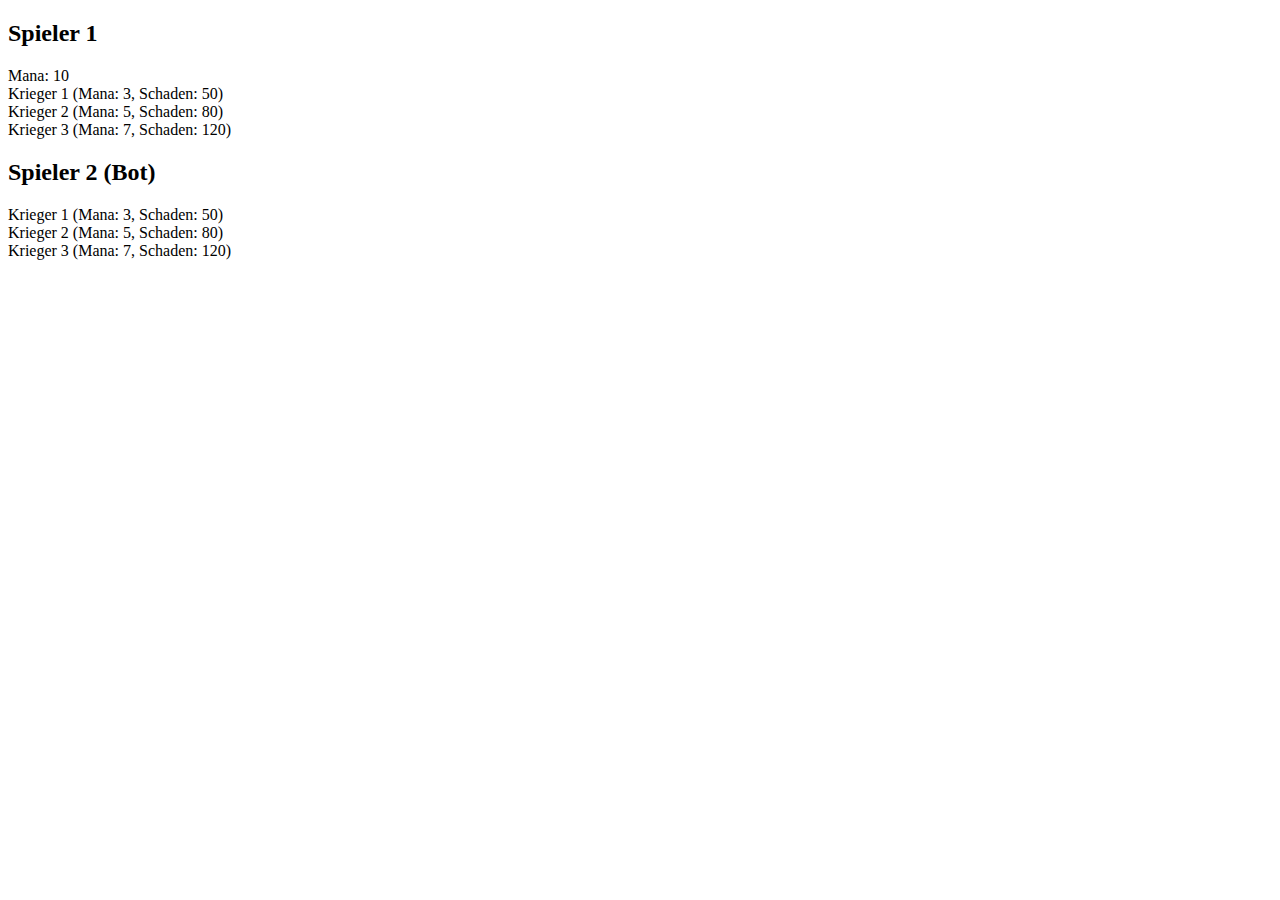
==== index.html @ cf61495f "Create index.html" ====
<!DOCTYPE html>
<html lang="de">
<head>
    <meta charset="UTF-8">
    <meta name="viewport" content="width=device-width, initial-scale=1.0">
    <title>Simple Clash Royale</title>
    <link rel="stylesheet" href="style.css">
</head>
<body>
    <div class="game-container">
        <!-- Spielerbereich 1 (unten) -->
        <div class="player-area" id="player1Area">
            <h2>Spieler 1</h2>
            <div class="mana">Mana: <span id="player1Mana">10</span></div>
            <div class="player-cards">
                <div class="card" onclick="deployCard('player1', 1)">Krieger 1 (Mana: 3, Schaden: 50)</div>
                <div class="card" onclick="deployCard('player1', 2)">Krieger 2 (Mana: 5, Schaden: 80)</div>
                <div class="card" onclick="deployCard('player1', 3)">Krieger 3 (Mana: 7, Schaden: 120)</div>
            </div>
        </div>
        
        <!-- Spielfeld -->
        <div class="battlefield">
            <div class="tower player1-tower" id="player1Tower"></div>
            <div class="tower player2-tower" id="player2Tower"></div>
        </div>

        <!-- Spielerbereich 2 (oben, Bot) -->
        <div class="player-area" id="player2Area">
            <h2>Spieler 2 (Bot)</h2>
            <div class="player-cards">
                <div class="card" onclick="deployCard('player2', 1)">Krieger 1 (Mana: 3, Schaden: 50)</div>
                <div class="card" onclick="deployCard('player2', 2)">Krieger 2 (Mana: 5, Schaden: 80)</div>
                <div class="card" onclick="deployCard('player2', 3)">Krieger 3 (Mana: 7, Schaden: 120)</div>
            </div>
        </div>
    </div>
    <script src="script.js"></script>
</body>
</html>
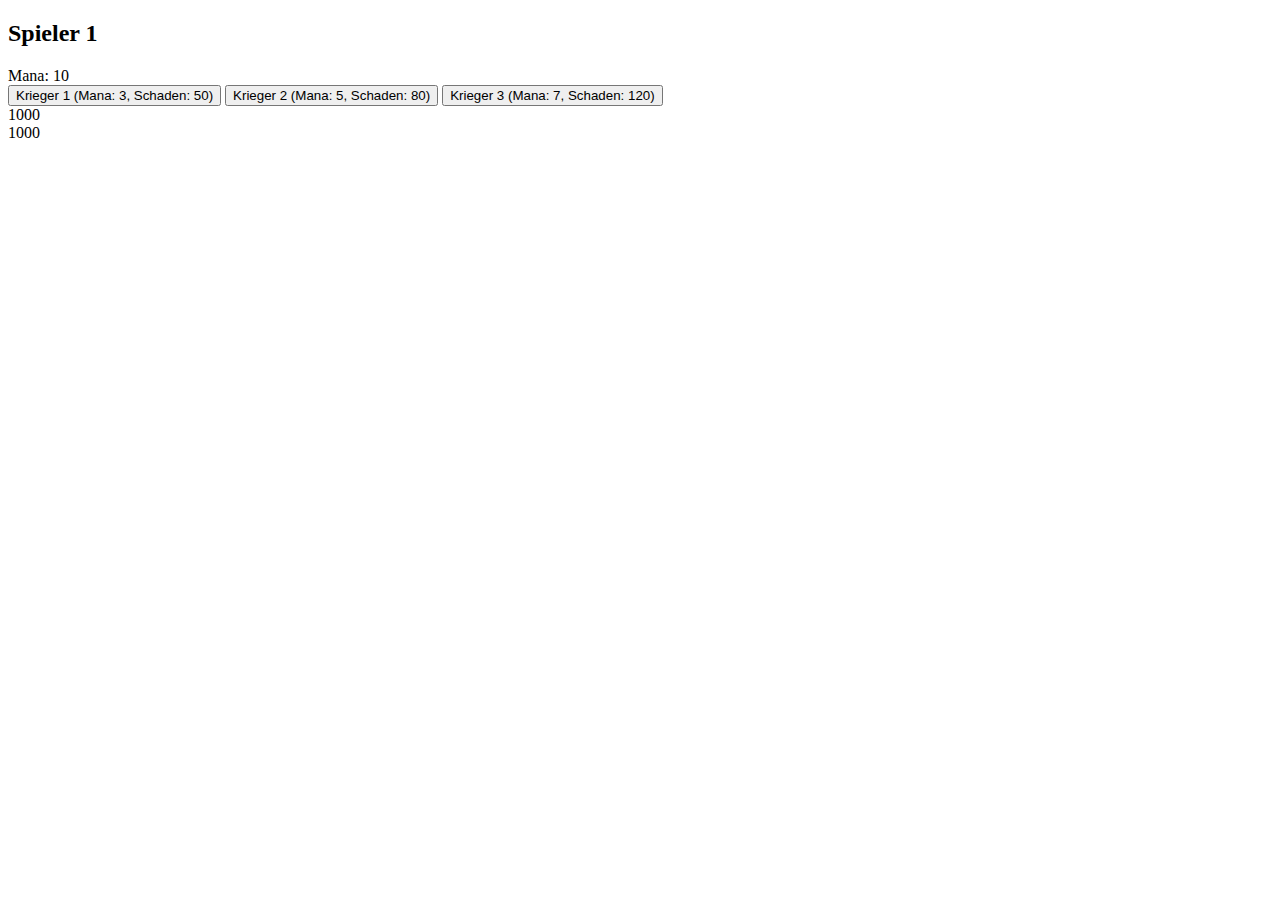
==== commit c2c4f0cf: "Update index.html" ====
--- a/index.html
+++ b/index.html
@@ -3,35 +3,26 @@
 <head>
     <meta charset="UTF-8">
     <meta name="viewport" content="width=device-width, initial-scale=1.0">
-    <title>Simple Clash Royale</title>
+    <title>Clash Royale - Einfaches Spiel</title>
     <link rel="stylesheet" href="style.css">
 </head>
 <body>
     <div class="game-container">
-        <!-- Spielerbereich 1 (unten) -->
-        <div class="player-area" id="player1Area">
+        <div class="player-area">
             <h2>Spieler 1</h2>
-            <div class="mana">Mana: <span id="player1Mana">10</span></div>
+            <div class="mana" id="player1Mana">Mana: 10</div>
             <div class="player-cards">
-                <div class="card" onclick="deployCard('player1', 1)">Krieger 1 (Mana: 3, Schaden: 50)</div>
-                <div class="card" onclick="deployCard('player1', 2)">Krieger 2 (Mana: 5, Schaden: 80)</div>
-                <div class="card" onclick="deployCard('player1', 3)">Krieger 3 (Mana: 7, Schaden: 120)</div>
+                <button class="card" onclick="deployCard('player1', 1)">Krieger 1 (Mana: 3, Schaden: 50)</button>
+                <button class="card" onclick="deployCard('player1', 2)">Krieger 2 (Mana: 5, Schaden: 80)</button>
+                <button class="card" onclick="deployCard('player1', 3)">Krieger 3 (Mana: 7, Schaden: 120)</button>
             </div>
         </div>
-        
-        <!-- Spielfeld -->
         <div class="battlefield">
-            <div class="tower player1-tower" id="player1Tower"></div>
-            <div class="tower player2-tower" id="player2Tower"></div>
-        </div>
-
-        <!-- Spielerbereich 2 (oben, Bot) -->
-        <div class="player-area" id="player2Area">
-            <h2>Spieler 2 (Bot)</h2>
-            <div class="player-cards">
-                <div class="card" onclick="deployCard('player2', 1)">Krieger 1 (Mana: 3, Schaden: 50)</div>
-                <div class="card" onclick="deployCard('player2', 2)">Krieger 2 (Mana: 5, Schaden: 80)</div>
-                <div class="card" onclick="deployCard('player2', 3)">Krieger 3 (Mana: 7, Schaden: 120)</div>
+            <div class="tower player1-tower" id="player1Tower">
+                <div class="health-bar" id="player1Health">1000</div>
+            </div>
+            <div class="tower player2-tower" id="player2Tower">
+                <div class="health-bar" id="player2Health">1000</div>
             </div>
         </div>
     </div>
--- a/style.css
+++ b/style.css
@@ -0,0 +1,127 @@
+// Initialisierungen der Spielvariablen
+let player1Mana = 10;
+let player1Health = 1000;
+
+const player1ManaElement = document.getElementById('player1Mana');
+const player1Tower = document.getElementById('player1Tower');
+const player2Tower = document.getElementById('player2Tower');
+
+// Kartendaten (Mana, Schaden, Gesundheit)
+const player1CardData = [
+    { mana: 3, damage: 50, health: 100 },
+    { mana: 5, damage: 80, health: 150 },
+    { mana: 7, damage: 120, health: 200 }
+];
+
+// Karte ausspielen
+function deployCard(player, cardIndex) {
+    const cardData = player === 'player1' ? player1CardData[cardIndex - 1] : player1CardData[cardIndex - 1];
+
+    if (player === 'player1' && player1Mana >= cardData.mana) {
+        player1Mana -= cardData.mana;
+        player1ManaElement.textContent = player1Mana;
+        createCardOnBattlefield('player1', cardData, cardIndex);
+    }
+}
+
+// Karte auf dem Spielfeld erzeugen
+function createCardOnBattlefield(player, cardData, cardIndex) {
+    const cardElement = document.createElement('div');
+    cardElement.classList.add('card-deployed');
+    cardElement.textContent = `Krieger ${cardIndex}`;
+    cardElement.dataset.health = cardData.health;
+    cardElement.dataset.damage = cardData.damage;
+
+    const battlefield = document.querySelector('.battlefield');
+
+    if (player === 'player1') {
+        cardElement.style.bottom = '50px';
+        cardElement.style.left = '120px';
+        battlefield.appendChild(cardElement);
+        moveCard(cardElement, player, cardData);
+    }
+}
+
+// Karte bewegen (mit transform)
+function moveCard(cardElement, player, cardData) {
+    const targetTower = player === 'player1' ? player2Tower : player1Tower;
+    const movementSpeed = 2;
+
+    let cardMovement = setInterval(() => {
+        let rect = cardElement.getBoundingClientRect();
+        let towerRect = targetTower.getBoundingClientRect();
+
+        // Spieler 1 bewegt sich nach oben
+        if (player === 'player1') {
+            cardElement.style.transform = `translateY(${rect.top - movementSpeed}px)`;
+        }
+
+        // Wenn Karte auf Turm trifft
+        if (Math.abs(rect.bottom - towerRect.top) < 10) {
+            clearInterval(cardMovement);
+            if (player === 'player1') {
+                player2Health -= cardData.damage;
+                console.log(`Spieler 1 trifft Turm von Bot. Turm Gesundheit: ${player2Health}`);
+            }
+            checkHealth();
+        }
+
+        // Kollisionslogik mit anderen Karten
+        checkCardCollision(cardElement, player);
+    }, 30);
+}
+
+// Überprüfen auf Kollisionen zwischen Karten
+function checkCardCollision(cardElement, player) {
+    const cardsInPlay = player === 'player1' ? player1CardsInPlay : player1CardsInPlay;
+
+    cardsInPlay.forEach(enemyCard => {
+        const enemyCardElement = enemyCard.element;
+        const rect = cardElement.getBoundingClientRect();
+        const enemyRect = enemyCardElement.getBoundingClientRect();
+
+        // Wenn Karten kollidieren
+        if (rect.bottom > enemyRect.top && rect.top < enemyRect.bottom) {
+            enemyCard.health -= parseInt(cardElement.dataset.damage);
+            cardElement.dataset.health -= parseInt(enemyCardElement.dataset.damage);
+            console.log(`Kollision zwischen Karten: ${cardElement.textContent} und ${enemyCardElement.textContent}`);
+
+            // Karten mit 0 Leben entfernen
+            if (enemyCard.health <= 0) {
+                enemyCardElement.remove();
+            }
+            if (cardElement.dataset.health <= 0) {
+                cardElement.remove();
+            }
+        }
+    });
+}
+
+// Überprüfen, ob ein Turm zerstört wurde
+function checkHealth() {
+    if (player1Health <= 0) {
+        alert("Bot hat gewonnen!");
+        resetGame();
+    } else if (player2Health <= 0) {
+        alert("Spieler 1 hat gewonnen!");
+        resetGame();
+    }
+}
+
+// Spiel zurücksetzen
+function resetGame() {
+    player1Health = 1000;
+    player2Health = 1000;
+    player1Mana = 10;
+    player1ManaElement.textContent = player1Mana;
+    document.querySelector('.battlefield').innerHTML = '';
+}
+
+// Mana regenerieren und Bot spielen lassen
+function regenerateMana() {
+    if (player1Mana < 10) player1Mana++;
+    player1ManaElement.textContent = player1Mana;
+}
+
+// Spiel alle 2 Sekunden aktualisieren
+setInterval(regenerateMana, 2000);
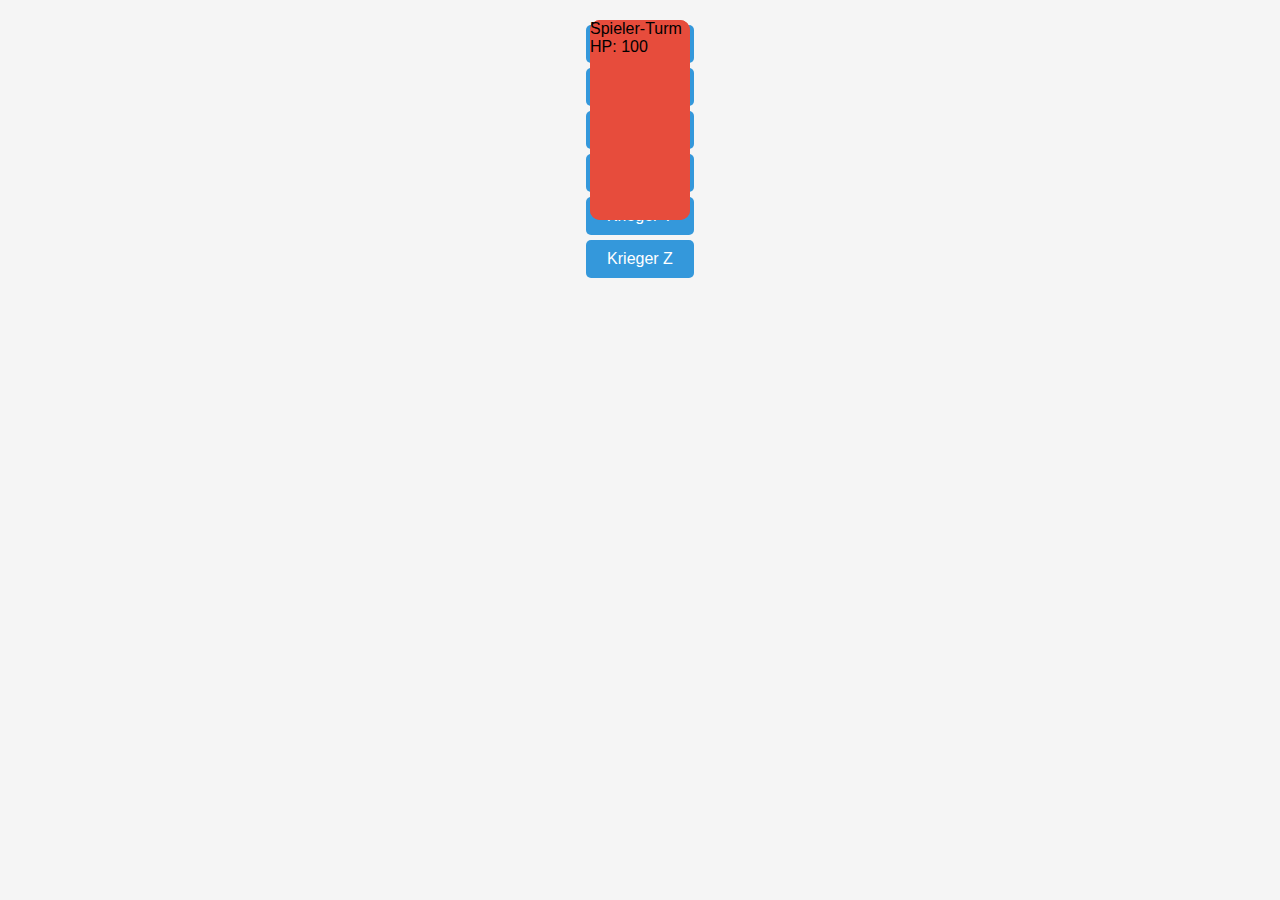
==== commit f3554902: "Update index.html" ====
--- a/index.html
+++ b/index.html
@@ -3,29 +3,38 @@
 <head>
     <meta charset="UTF-8">
     <meta name="viewport" content="width=device-width, initial-scale=1.0">
-    <title>Clash Royale - Einfaches Spiel</title>
+    <title>Kartenspiel</title>
     <link rel="stylesheet" href="style.css">
 </head>
 <body>
     <div class="game-container">
-        <div class="player-area">
-            <h2>Spieler 1</h2>
-            <div class="mana" id="player1Mana">Mana: 10</div>
-            <div class="player-cards">
-                <button class="card" onclick="deployCard('player1', 1)">Krieger 1 (Mana: 3, Schaden: 50)</button>
-                <button class="card" onclick="deployCard('player1', 2)">Krieger 2 (Mana: 5, Schaden: 80)</button>
-                <button class="card" onclick="deployCard('player1', 3)">Krieger 3 (Mana: 7, Schaden: 120)</button>
+        <div class="tower bot-tower">
+            <p>Bot-Turm</p>
+            <p class="tower-health">HP: <span id="bot-tower-health">100</span></p>
+        </div>
+        
+        <div class="field">
+            <div id="bot-cards" class="card-container">
+                <!-- Bot-Karten -->
+                <div class="card" id="bot-card-1" data-mana="5" data-damage="3" data-health="6">Krieger A</div>
+                <div class="card" id="bot-card-2" data-mana="10" data-damage="7" data-health="12">Krieger B</div>
+                <div class="card" id="bot-card-3" data-mana="15" data-damage="10" data-health="18">Krieger C</div>
+            </div>
+
+            <div id="player-cards" class="card-container">
+                <!-- Spieler-Karten -->
+                <div class="card" id="player-card-1" data-mana="5" data-damage="3" data-health="6">Krieger X</div>
+                <div class="card" id="player-card-2" data-mana="10" data-damage="7" data-health="12">Krieger Y</div>
+                <div class="card" id="player-card-3" data-mana="15" data-damage="10" data-health="18">Krieger Z</div>
             </div>
         </div>
-        <div class="battlefield">
-            <div class="tower player1-tower" id="player1Tower">
-                <div class="health-bar" id="player1Health">1000</div>
-            </div>
-            <div class="tower player2-tower" id="player2Tower">
-                <div class="health-bar" id="player2Health">1000</div>
-            </div>
+
+        <div class="tower player-tower">
+            <p>Spieler-Turm</p>
+            <p class="tower-health">HP: <span id="player-tower-health">100</span></p>
         </div>
     </div>
+
     <script src="script.js"></script>
 </body>
 </html>
--- a/style.css
+++ b/style.css
@@ -1,127 +1,107 @@
-// Initialisierungen der Spielvariablen
-let player1Mana = 10;
-let player1Health = 1000;
-
-const player1ManaElement = document.getElementById('player1Mana');
-const player1Tower = document.getElementById('player1Tower');
-const player2Tower = document.getElementById('player2Tower');
-
-// Kartendaten (Mana, Schaden, Gesundheit)
-const player1CardData = [
-    { mana: 3, damage: 50, health: 100 },
-    { mana: 5, damage: 80, health: 150 },
-    { mana: 7, damage: 120, health: 200 }
-];
-
-// Karte ausspielen
-function deployCard(player, cardIndex) {
-    const cardData = player === 'player1' ? player1CardData[cardIndex - 1] : player1CardData[cardIndex - 1];
-
-    if (player === 'player1' && player1Mana >= cardData.mana) {
-        player1Mana -= cardData.mana;
-        player1ManaElement.textContent = player1Mana;
-        createCardOnBattlefield('player1', cardData, cardIndex);
-    }
+* {
+    margin: 0;
+    padding: 0;
+    box-sizing: border-box;
 }
 
-// Karte auf dem Spielfeld erzeugen
-function createCardOnBattlefield(player, cardData, cardIndex) {
-    const cardElement = document.createElement('div');
-    cardElement.classList.add('card-deployed');
-    cardElement.textContent = `Krieger ${cardIndex}`;
-    cardElement.dataset.health = cardData.health;
-    cardElement.dataset.damage = cardData.damage;
-
-    const battlefield = document.querySelector('.battlefield');
-
-    if (player === 'player1') {
-        cardElement.style.bottom = '50px';
-        cardElement.style.left = '120px';
-        battlefield.appendChild(cardElement);
-        moveCard(cardElement, player, cardData);
-    }
+body {
+    font-family: Arial, sans-serif;
+    background-color: #f5f5f5;
 }
 
-// Karte bewegen (mit transform)
-function moveCard(cardElement, player, cardData) {
-    const targetTower = player === 'player1' ? player2Tower : player1Tower;
-    const movementSpeed = 2;
-
-    let cardMovement = setInterval(() => {
-        let rect = cardElement.getBoundingClientRect();
-        let towerRect = targetTower.getBoundingClientRect();
-
-        // Spieler 1 bewegt sich nach oben
-        if (player === 'player1') {
-            cardElement.style.transform = `translateY(${rect.top - movementSpeed}px)`;
-        }
-
-        // Wenn Karte auf Turm trifft
-        if (Math.abs(rect.bottom - towerRect.top) < 10) {
-            clearInterval(cardMovement);
-            if (player === 'player1') {
-                player2Health -= cardData.damage;
-                console.log(`Spieler 1 trifft Turm von Bot. Turm Gesundheit: ${player2Health}`);
-            }
-            checkHealth();
-        }
-
-        // Kollisionslogik mit anderen Karten
-        checkCardCollision(cardElement, player);
-    }, 30);
+.game-container {
+    display: flex;
+    flex-direction: column;
+    align-items: center;
+    padding: 20px;
+    height: 100vh;
 }
 
-// Überprüfen auf Kollisionen zwischen Karten
-function checkCardCollision(cardElement, player) {
-    const cardsInPlay = player === 'player1' ? player1CardsInPlay : player1CardsInPlay;
-
-    cardsInPlay.forEach(enemyCard => {
-        const enemyCardElement = enemyCard.element;
-        const rect = cardElement.getBoundingClientRect();
-        const enemyRect = enemyCardElement.getBoundingClientRect();
-
-        // Wenn Karten kollidieren
-        if (rect.bottom > enemyRect.top && rect.top < enemyRect.bottom) {
-            enemyCard.health -= parseInt(cardElement.dataset.damage);
-            cardElement.dataset.health -= parseInt(enemyCardElement.dataset.damage);
-            console.log(`Kollision zwischen Karten: ${cardElement.textContent} und ${enemyCardElement.textContent}`);
-
-            // Karten mit 0 Leben entfernen
-            if (enemyCard.health <= 0) {
-                enemyCardElement.remove();
-            }
-            if (cardElement.dataset.health <= 0) {
-                cardElement.remove();
-            }
-        }
-    });
+.player-area {
+    display: flex;
+    flex-direction: column;
+    align-items: center;
+    margin-bottom: 20px;
 }
 
-// Überprüfen, ob ein Turm zerstört wurde
-function checkHealth() {
-    if (player1Health <= 0) {
-        alert("Bot hat gewonnen!");
-        resetGame();
-    } else if (player2Health <= 0) {
-        alert("Spieler 1 hat gewonnen!");
-        resetGame();
-    }
+h2 {
+    font-size: 1.5rem;
+    margin-bottom: 10px;
 }
 
-// Spiel zurücksetzen
-function resetGame() {
-    player1Health = 1000;
-    player2Health = 1000;
-    player1Mana = 10;
-    player1ManaElement.textContent = player1Mana;
-    document.querySelector('.battlefield').innerHTML = '';
+.mana {
+    font-size: 1.2rem;
+    margin-bottom: 10px;
 }
 
-// Mana regenerieren und Bot spielen lassen
-function regenerateMana() {
-    if (player1Mana < 10) player1Mana++;
-    player1ManaElement.textContent = player1Mana;
+.player-cards {
+    display: flex;
+    flex-direction: column;
+    gap: 10px;
 }
 
-// Spiel alle 2 Sekunden aktualisieren
-setInterval(regenerateMana, 2000);
+.card {
+    background-color: #3498db;
+    color: white;
+    padding: 10px 20px;
+    cursor: pointer;
+    border-radius: 5px;
+    transition: background-color 0.3s;
+    margin: 5px 0;
+    text-align: center;
+}
+
+.card:hover {
+    background-color: #2980b9;
+}
+
+.battlefield {
+    display: flex;
+    justify-content: center;
+    align-items: center;
+    position: relative;
+    width: 100%;
+    height: 500px;
+}
+
+.tower {
+    width: 100px;
+    height: 200px;
+    background-color: #e74c3c;
+    border-radius: 10px;
+    position: absolute;
+}
+
+.player1-tower {
+    top: 50px;
+}
+
+.player2-tower {
+    bottom: 50px;
+}
+
+.card-deployed {
+    position: absolute;
+    background-color: #3498db;
+    color: white;
+    padding: 10px;
+    border-radius: 5px;
+    transition: transform 2s linear;
+}
+
+.card-health {
+    font-size: 12px;
+    color: white;
+    margin-top: 5px;
+}
+
+.health-bar {
+    position: absolute;
+    bottom: 0;
+    width: 100%;
+    height: 20px;
+    background-color: #2ecc71;
+    color: white;
+    text-align: center;
+    line-height: 20px;
+}
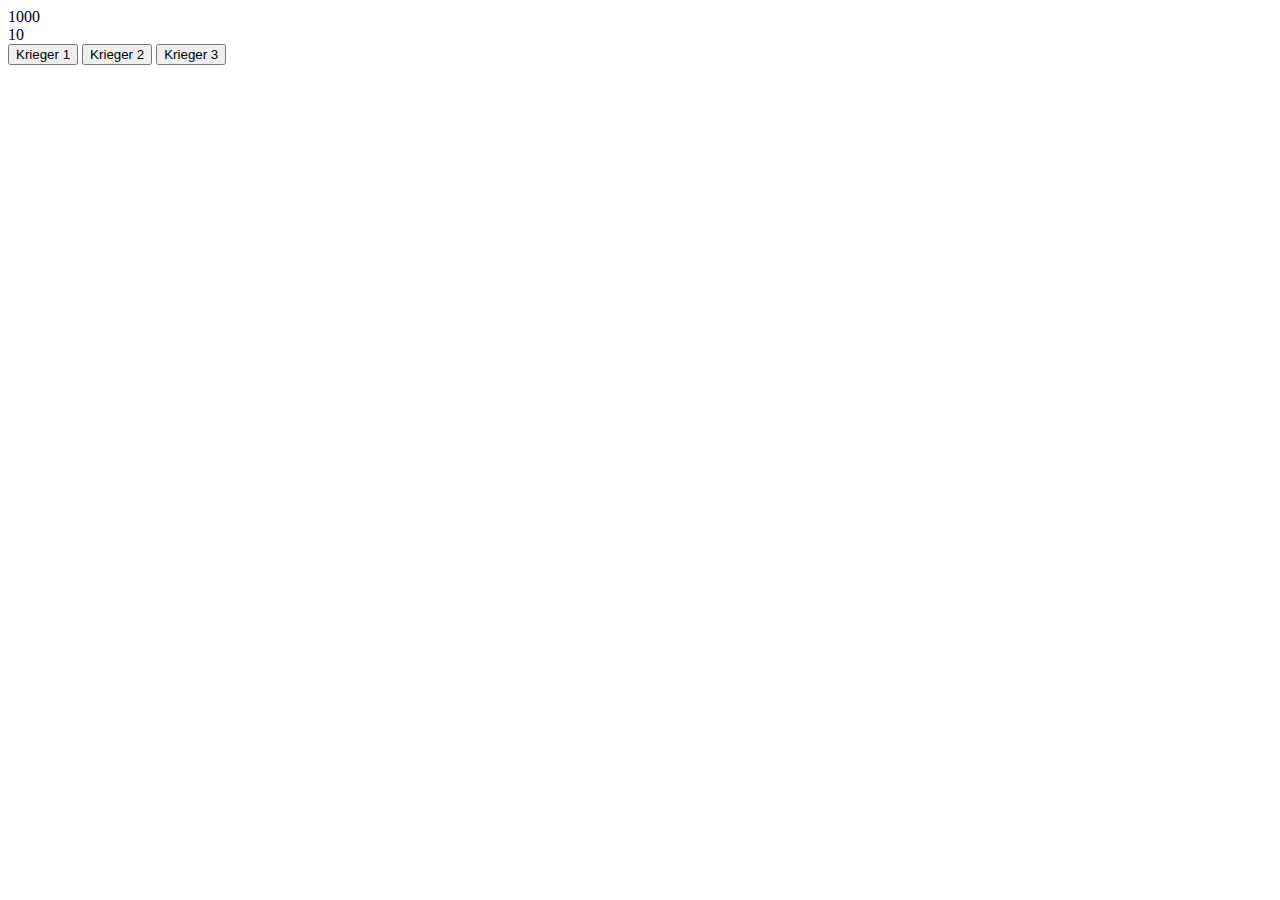
==== commit 705e19e9: "Update index.html" ====
--- a/index.html
+++ b/index.html
@@ -3,35 +3,28 @@
 <head>
     <meta charset="UTF-8">
     <meta name="viewport" content="width=device-width, initial-scale=1.0">
-    <title>Kartenspiel</title>
-    <link rel="stylesheet" href="style.css">
+    <title>Clash Royale - Krieger Simulation</title>
+    <link rel="stylesheet" href="styles.css">
 </head>
 <body>
     <div class="game-container">
-        <div class="tower bot-tower">
-            <p>Bot-Turm</p>
-            <p class="tower-health">HP: <span id="bot-tower-health">100</span></p>
+        <div class="player-tower">
+            <div class="tower-health" id="player-tower-health">1000</div>
         </div>
         
-        <div class="field">
-            <div id="bot-cards" class="card-container">
-                <!-- Bot-Karten -->
-                <div class="card" id="bot-card-1" data-mana="5" data-damage="3" data-health="6">Krieger A</div>
-                <div class="card" id="bot-card-2" data-mana="10" data-damage="7" data-health="12">Krieger B</div>
-                <div class="card" id="bot-card-3" data-mana="15" data-damage="10" data-health="18">Krieger C</div>
-            </div>
-
-            <div id="player-cards" class="card-container">
-                <!-- Spieler-Karten -->
-                <div class="card" id="player-card-1" data-mana="5" data-damage="3" data-health="6">Krieger X</div>
-                <div class="card" id="player-card-2" data-mana="10" data-damage="7" data-health="12">Krieger Y</div>
-                <div class="card" id="player-card-3" data-mana="15" data-damage="10" data-health="18">Krieger Z</div>
-            </div>
+        <div class="battlefield">
+            <div class="player-cards" id="player-cards"></div>
+            <div class="bot-cards" id="bot-cards"></div>
         </div>
 
-        <div class="tower player-tower">
-            <p>Spieler-Turm</p>
-            <p class="tower-health">HP: <span id="player-tower-health">100</span></p>
+        <div class="mana-bar">
+            <div class="mana" id="mana">10</div>
+        </div>
+
+        <div class="controls">
+            <button class="card-button" onclick="deployCard('warrior1')">Krieger 1</button>
+            <button class="card-button" onclick="deployCard('warrior2')">Krieger 2</button>
+            <button class="card-button" onclick="deployCard('warrior3')">Krieger 3</button>
         </div>
     </div>
 
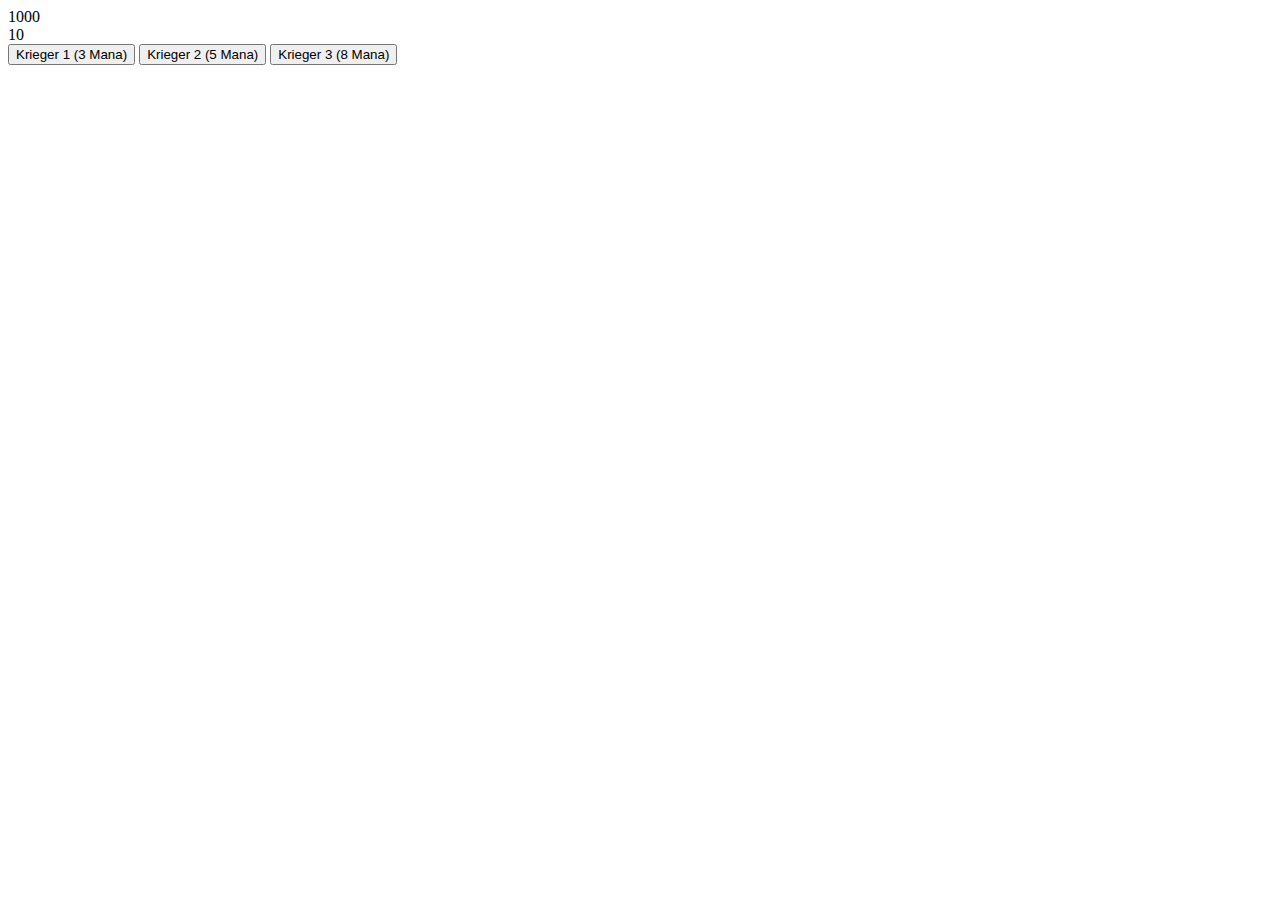
==== commit a2c27da4: "Create index.html" ====
--- a/index.html
+++ b/index.html
@@ -8,23 +8,27 @@
 </head>
 <body>
     <div class="game-container">
+        <!-- Turm des Spielers -->
         <div class="player-tower">
             <div class="tower-health" id="player-tower-health">1000</div>
         </div>
-        
+
+        <!-- Spielfeld -->
         <div class="battlefield">
             <div class="player-cards" id="player-cards"></div>
             <div class="bot-cards" id="bot-cards"></div>
         </div>
 
+        <!-- Mana-Leiste -->
         <div class="mana-bar">
             <div class="mana" id="mana">10</div>
         </div>
 
+        <!-- Steuerung -->
         <div class="controls">
-            <button class="card-button" onclick="deployCard('warrior1')">Krieger 1</button>
-            <button class="card-button" onclick="deployCard('warrior2')">Krieger 2</button>
-            <button class="card-button" onclick="deployCard('warrior3')">Krieger 3</button>
+            <button class="card-button" onclick="deployCard('warrior1')">Krieger 1 (3 Mana)</button>
+            <button class="card-button" onclick="deployCard('warrior2')">Krieger 2 (5 Mana)</button>
+            <button class="card-button" onclick="deployCard('warrior3')">Krieger 3 (8 Mana)</button>
         </div>
     </div>
 
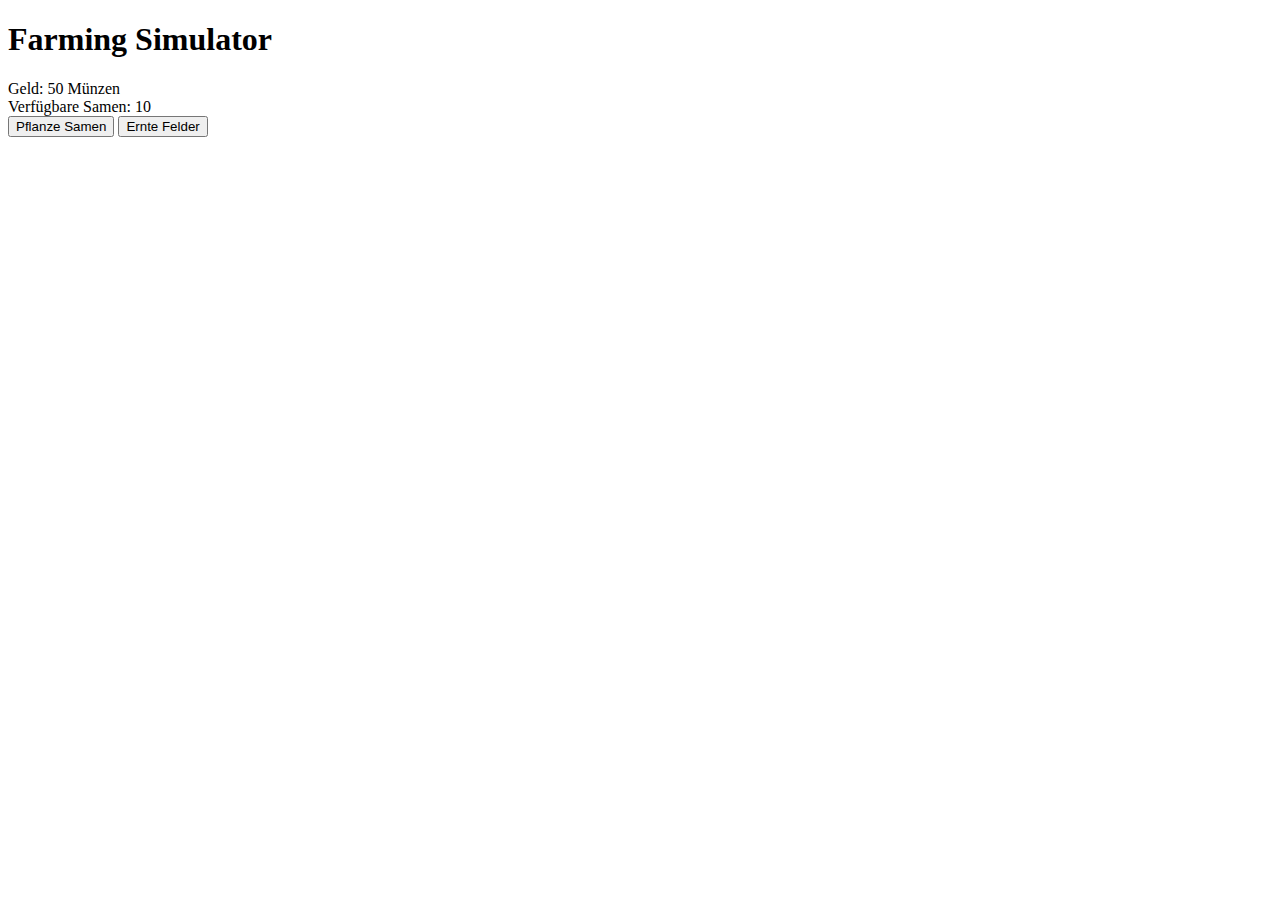
==== commit 881ea15d: "Update index.html" ====
--- a/index.html
+++ b/index.html
@@ -3,33 +3,29 @@
 <head>
     <meta charset="UTF-8">
     <meta name="viewport" content="width=device-width, initial-scale=1.0">
-    <title>Clash Royale - Krieger Simulation</title>
+    <title>Farming Simulator</title>
     <link rel="stylesheet" href="styles.css">
 </head>
 <body>
     <div class="game-container">
-        <!-- Turm des Spielers -->
-        <div class="player-tower">
-            <div class="tower-health" id="player-tower-health">1000</div>
+        <h1>Farming Simulator</h1>
+        
+        <!-- Geld und Felder Anzeige -->
+        <div class="stats">
+            <div class="money">Geld: <span id="money">50</span> Münzen</div>
+            <div class="seeds">Verfügbare Samen: <span id="seeds">10</span></div>
         </div>
 
-        <!-- Spielfeld -->
-        <div class="battlefield">
-            <div class="player-cards" id="player-cards"></div>
-            <div class="bot-cards" id="bot-cards"></div>
-        </div>
-
-        <!-- Mana-Leiste -->
-        <div class="mana-bar">
-            <div class="mana" id="mana">10</div>
-        </div>
+        <!-- Felder -->
+        <div class="fields" id="fields"></div>
 
         <!-- Steuerung -->
         <div class="controls">
-            <button class="card-button" onclick="deployCard('warrior1')">Krieger 1 (3 Mana)</button>
-            <button class="card-button" onclick="deployCard('warrior2')">Krieger 2 (5 Mana)</button>
-            <button class="card-button" onclick="deployCard('warrior3')">Krieger 3 (8 Mana)</button>
+            <button id="plantSeedBtn" onclick="plantSeed()">Pflanze Samen</button>
+            <button id="harvestBtn" onclick="harvestCrops()">Ernte Felder</button>
         </div>
+
+        <div id="message" class="message"></div>
     </div>
 
     <script src="script.js"></script>
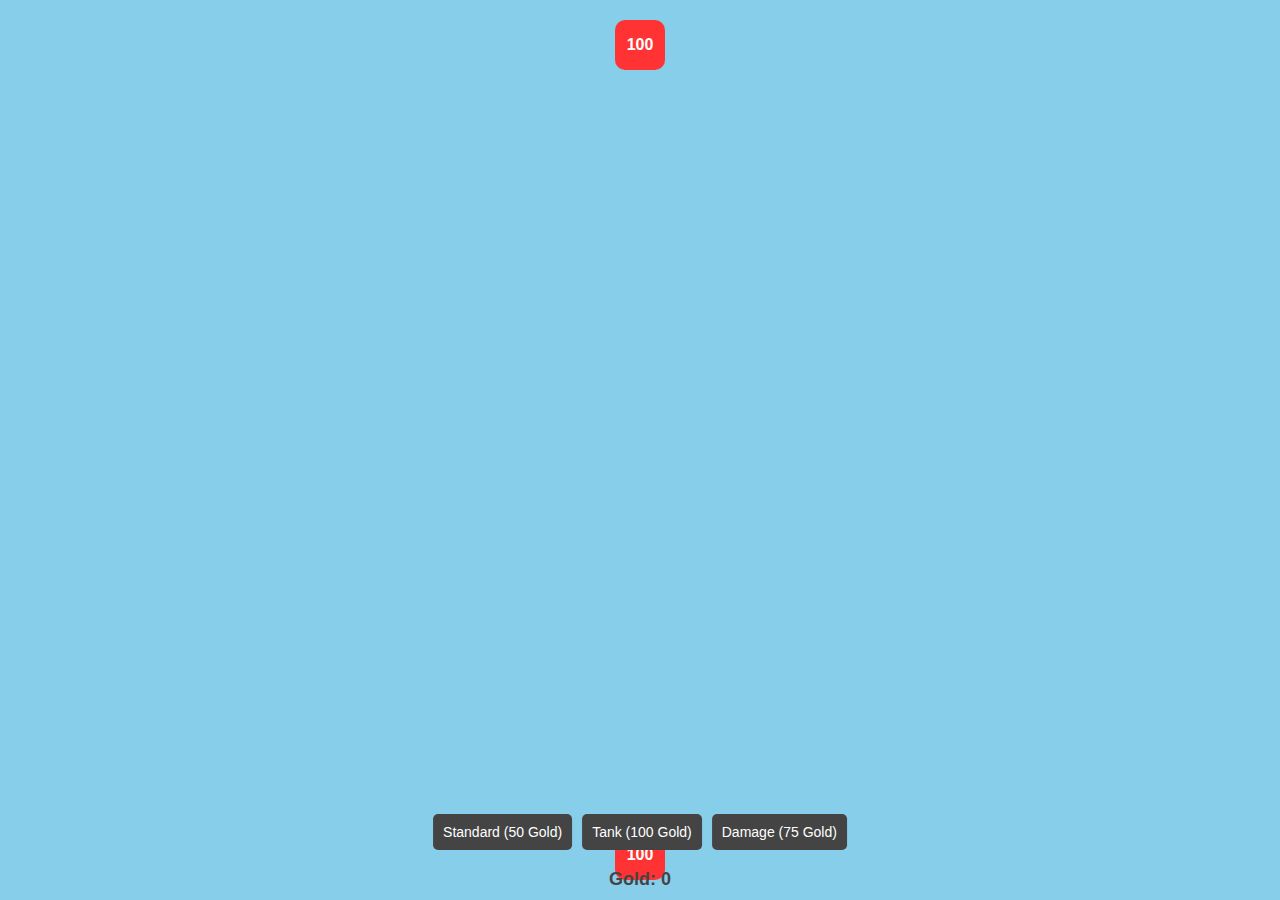
==== commit 40d4c829: "Create index.html" ====
--- a/index.html
+++ b/index.html
@@ -1,33 +1,281 @@
 <!DOCTYPE html>
-<html lang="de">
+<html lang="en">
 <head>
     <meta charset="UTF-8">
     <meta name="viewport" content="width=device-width, initial-scale=1.0">
-    <title>Farming Simulator</title>
-    <link rel="stylesheet" href="styles.css">
+    <title>Clash Royale Mini</title>
+    <style>
+        body {
+            margin: 0;
+            font-family: Arial, sans-serif;
+            overflow: hidden;
+        }
+        #gameCanvas {
+            background-color: #87CEEB;
+            width: 100vw;
+            height: 100vh;
+            position: relative;
+        }
+        .tower {
+            position: absolute;
+            width: 50px;
+            height: 50px;
+            background-color: #ff3333;
+            border-radius: 10px;
+            display: flex;
+            justify-content: center;
+            align-items: center;
+            color: white;
+            font-weight: bold;
+        }
+        .player-tower {
+            bottom: 20px;
+            left: 50%;
+            transform: translateX(-50%);
+        }
+        .bot-tower {
+            top: 20px;
+            left: 50%;
+            transform: translateX(-50%);
+        }
+        .unit {
+            position: absolute;
+            width: 30px;
+            height: 30px;
+            border-radius: 50%;
+            display: flex;
+            justify-content: center;
+            align-items: center;
+            font-size: 12px;
+            font-weight: bold;
+            color: white;
+        }
+        .type1 {
+            background-color: #33ff33; /* Standard-Einheit */
+        }
+        .type2 {
+            background-color: #3366ff; /* Tank */
+        }
+        .type3 {
+            background-color: #ff9933; /* Damage-Dealer */
+        }
+        .bot-unit {
+            background-color: #ff3333;
+        }
+        .unit-buttons {
+            position: absolute;
+            bottom: 50px;
+            left: 50%;
+            transform: translateX(-50%);
+            display: flex;
+            gap: 10px;
+        }
+        .unit-button {
+            padding: 10px;
+            background-color: #444;
+            color: white;
+            border: none;
+            border-radius: 5px;
+            cursor: pointer;
+            font-size: 14px;
+        }
+        .unit-button:hover {
+            background-color: #666;
+        }
+        #goldDisplay {
+            position: absolute;
+            bottom: 10px;
+            left: 50%;
+            transform: translateX(-50%);
+            font-size: 18px;
+            font-weight: bold;
+            color: #444;
+        }
+    </style>
 </head>
 <body>
-    <div class="game-container">
-        <h1>Farming Simulator</h1>
-        
-        <!-- Geld und Felder Anzeige -->
-        <div class="stats">
-            <div class="money">Geld: <span id="money">50</span> Münzen</div>
-            <div class="seeds">Verfügbare Samen: <span id="seeds">10</span></div>
+    <div id="gameCanvas">
+        <div class="tower player-tower" id="playerTower">100</div>
+        <div class="tower bot-tower" id="botTower">100</div>
+        <div class="unit-buttons">
+            <button class="unit-button" data-unit="type1">Standard (50 Gold)</button>
+            <button class="unit-button" data-unit="type2">Tank (100 Gold)</button>
+            <button class="unit-button" data-unit="type3">Damage (75 Gold)</button>
         </div>
-
-        <!-- Felder -->
-        <div class="fields" id="fields"></div>
-
-        <!-- Steuerung -->
-        <div class="controls">
-            <button id="plantSeedBtn" onclick="plantSeed()">Pflanze Samen</button>
-            <button id="harvestBtn" onclick="harvestCrops()">Ernte Felder</button>
-        </div>
-
-        <div id="message" class="message"></div>
+        <div id="goldDisplay">Gold: 0</div>
     </div>
 
-    <script src="script.js"></script>
+    <script>
+        const gameCanvas = document.getElementById("gameCanvas");
+        const playerTower = document.getElementById("playerTower");
+        const botTower = document.getElementById("botTower");
+        const goldDisplay = document.getElementById("goldDisplay");
+
+        const playerUnits = [];
+        const botUnits = [];
+
+        let playerTowerHealth = 100;
+        let botTowerHealth = 100;
+        let playerGold = 0;
+        const maxGold = 1000;
+        const goldPerSecond = 10;
+
+        // Unit properties
+        const unitTypes = {
+            type1: { health: 20, damage: 5, speed: 1, cost: 50 },
+            type2: { health: 50, damage: 3, speed: 0.5, cost: 100 },
+            type3: { health: 10, damage: 10, speed: 1.5, cost: 75 }
+        };
+
+        let selectedUnitType = "type1"; // Default unit type
+
+        // Select unit type
+        document.querySelectorAll(".unit-button").forEach(button => {
+            button.addEventListener("click", () => {
+                selectedUnitType = button.dataset.unit;
+            });
+        });
+
+        // Spawn a unit
+        function spawnUnit(x, y, isPlayer, type = "type1") {
+            const unit = document.createElement("div");
+            unit.classList.add("unit", type);
+            if (!isPlayer) {
+                unit.classList.add("bot-unit");
+            }
+            unit.style.left = `${x}px`;
+            unit.style.top = `${y}px`;
+            gameCanvas.appendChild(unit);
+
+            const newUnit = {
+                element: unit,
+                x: x,
+                y: y,
+                health: unitTypes[type].health,
+                damage: unitTypes[type].damage,
+                speed: unitTypes[type].speed,
+                cost: unitTypes[type].cost,
+                isPlayer: isPlayer
+            };
+
+            unit.textContent = newUnit.health;
+
+            if (isPlayer) {
+                playerUnits.push(newUnit);
+            } else {
+                botUnits.push(newUnit);
+            }
+        }
+
+        // Move and attack logic
+        function updateUnits() {
+            // Update player units
+            playerUnits.forEach((unit, unitIndex) => {
+                let target = botUnits.find(botUnit => distance(unit, botUnit) < 40);
+
+                if (target) {
+                    // Attack the target
+                    target.health -= unit.damage;
+                    target.element.textContent = target.health;
+
+                    if (target.health <= 0) {
+                        // Remove dead bot unit
+                        target.element.remove();
+                        botUnits.splice(botUnits.indexOf(target), 1);
+                    }
+                } else {
+                    // Move towards bot tower
+                    unit.y -= unit.speed;
+                    unit.element.style.top = `${unit.y}px`;
+
+                    // Check collision with bot tower
+                    if (unit.y <= 70) {
+                        botTowerHealth -= unit.damage;
+                        botTower.textContent = botTowerHealth;
+                        unit.element.remove();
+                        playerUnits.splice(unitIndex, 1);
+
+                        if (botTowerHealth <= 0) {
+                            alert("You win!");
+                            location.reload();
+                        }
+                    }
+                }
+            });
+
+            // Update bot units
+            botUnits.forEach((unit, unitIndex) => {
+                let target = playerUnits.find(playerUnit => distance(unit, playerUnit) < 40);
+
+                if (target) {
+                    // Attack the target
+                    target.health -= unit.damage;
+                    target.element.textContent = target.health;
+
+                    if (target.health <= 0) {
+                        // Remove dead player unit
+                        target.element.remove();
+                        playerUnits.splice(playerUnits.indexOf(target), 1);
+                    }
+                } else {
+                    // Move towards player tower
+                    unit.y += unit.speed;
+                    unit.element.style.top = `${unit.y}px`;
+
+                    // Check collision with player tower
+                    if (unit.y >= window.innerHeight - 70) {
+                        playerTowerHealth -= unit.damage;
+                        playerTower.textContent = playerTowerHealth;
+                        unit.element.remove();
+                        botUnits.splice(unitIndex, 1);
+
+                        if (playerTowerHealth <= 0) {
+                            alert("Bot wins!");
+                            location.reload();
+                        }
+                    }
+                }
+            });
+        }
+
+        // Calculate distance between two units
+        function distance(unit1, unit2) {
+            const dx = unit1.x - unit2.x;
+            const dy = unit1.y - unit2.y;
+            return Math.sqrt(dx * dx + dy * dy);
+        }
+
+        // Generate gold periodically
+        setInterval(() => {
+            playerGold = Math.min(playerGold + goldPerSecond, maxGold);
+            goldDisplay.textContent = `Gold: ${playerGold}`;
+        }, 1000);
+
+        // Spawn bot units periodically
+        setInterval(() => {
+            const botX = Math.random() * (window.innerWidth - 30);
+            const botType = ["type1", "type2", "type3"][Math.floor(Math.random() * 3)];
+            spawnUnit(botX, 80, false, botType);
+        }, 2000);
+
+        // Game loop
+        setInterval(() => {
+            updateUnits();
+        }, 20);
+
+        // Player spawns units by tapping
+        gameCanvas.addEventListener("click", (e) => {
+            const unitCost = unitTypes[selectedUnitType].cost;
+            if (playerGold >= unitCost) {
+                playerGold -= unitCost;
+                goldDisplay.textContent = `Gold: ${playerGold}`;
+                const playerX = e.clientX - 15;
+                const playerY = window.innerHeight - 80;
+                spawnUnit(playerX, playerY, true, selectedUnitType);
+            } else {
+                alert("Not enough gold!");
+            }
+        });
+    </script>
 </body>
 </html>
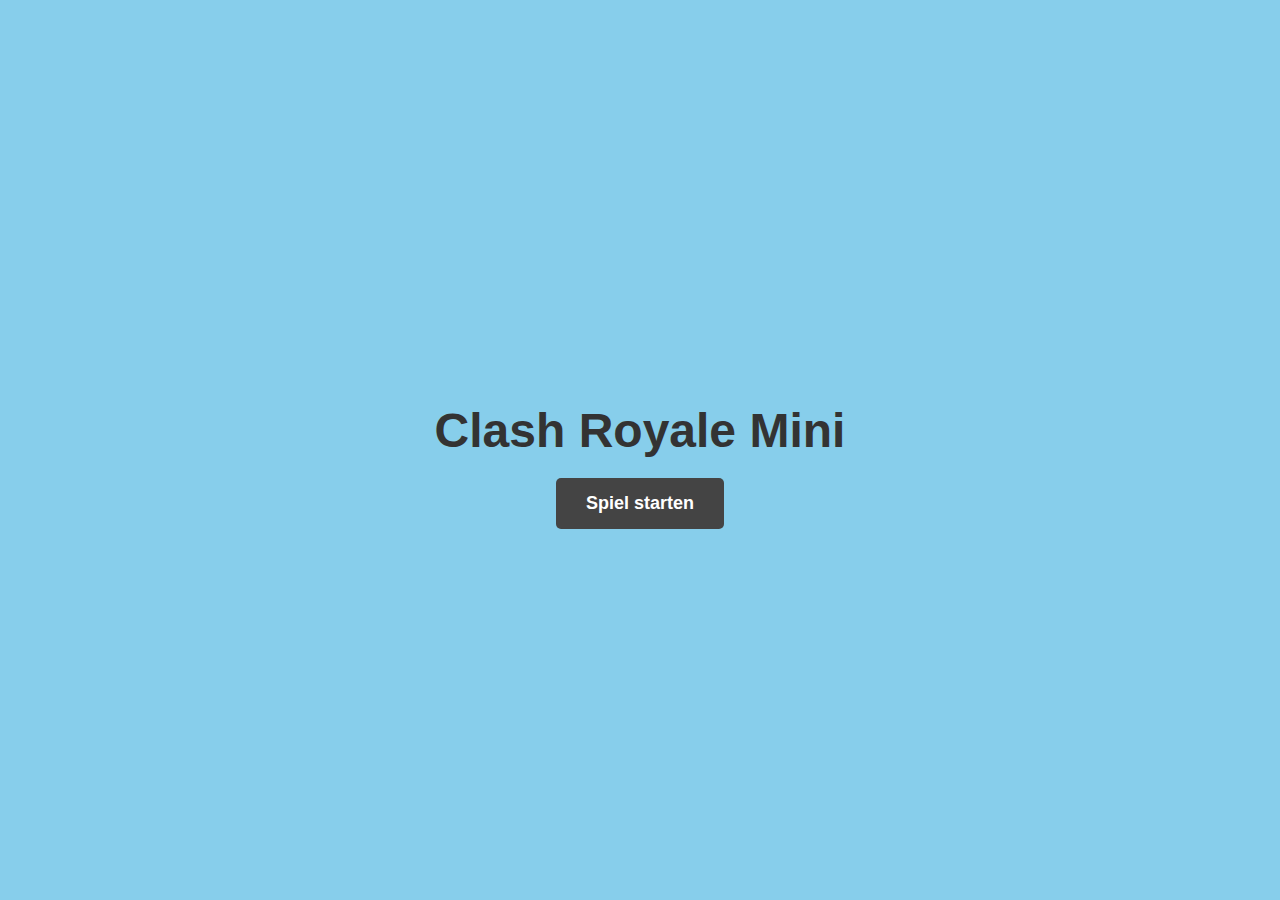
==== commit ef846599: "Create index.html" ====
--- a/index.html
+++ b/index.html
@@ -6,276 +6,43 @@
     <title>Clash Royale Mini</title>
     <style>
         body {
+            display: flex;
+            flex-direction: column;
+            justify-content: center;
+            align-items: center;
+            height: 100vh;
             margin: 0;
             font-family: Arial, sans-serif;
-            overflow: hidden;
+            background-color: #87CEEB;
         }
-        #gameCanvas {
-            background-color: #87CEEB;
-            width: 100vw;
-            height: 100vh;
-            position: relative;
+        h1 {
+            font-size: 48px;
+            color: #333;
+            margin-bottom: 20px;
         }
-        .tower {
-            position: absolute;
-            width: 50px;
-            height: 50px;
-            background-color: #ff3333;
-            border-radius: 10px;
-            display: flex;
-            justify-content: center;
-            align-items: center;
-            color: white;
-            font-weight: bold;
-        }
-        .player-tower {
-            bottom: 20px;
-            left: 50%;
-            transform: translateX(-50%);
-        }
-        .bot-tower {
-            top: 20px;
-            left: 50%;
-            transform: translateX(-50%);
-        }
-        .unit {
-            position: absolute;
-            width: 30px;
-            height: 30px;
-            border-radius: 50%;
-            display: flex;
-            justify-content: center;
-            align-items: center;
-            font-size: 12px;
+        button {
+            padding: 15px 30px;
+            font-size: 18px;
             font-weight: bold;
             color: white;
-        }
-        .type1 {
-            background-color: #33ff33; /* Standard-Einheit */
-        }
-        .type2 {
-            background-color: #3366ff; /* Tank */
-        }
-        .type3 {
-            background-color: #ff9933; /* Damage-Dealer */
-        }
-        .bot-unit {
-            background-color: #ff3333;
-        }
-        .unit-buttons {
-            position: absolute;
-            bottom: 50px;
-            left: 50%;
-            transform: translateX(-50%);
-            display: flex;
-            gap: 10px;
-        }
-        .unit-button {
-            padding: 10px;
             background-color: #444;
-            color: white;
             border: none;
             border-radius: 5px;
             cursor: pointer;
-            font-size: 14px;
         }
-        .unit-button:hover {
+        button:hover {
             background-color: #666;
-        }
-        #goldDisplay {
-            position: absolute;
-            bottom: 10px;
-            left: 50%;
-            transform: translateX(-50%);
-            font-size: 18px;
-            font-weight: bold;
-            color: #444;
         }
     </style>
 </head>
 <body>
-    <div id="gameCanvas">
-        <div class="tower player-tower" id="playerTower">100</div>
-        <div class="tower bot-tower" id="botTower">100</div>
-        <div class="unit-buttons">
-            <button class="unit-button" data-unit="type1">Standard (50 Gold)</button>
-            <button class="unit-button" data-unit="type2">Tank (100 Gold)</button>
-            <button class="unit-button" data-unit="type3">Damage (75 Gold)</button>
-        </div>
-        <div id="goldDisplay">Gold: 0</div>
-    </div>
+    <h1>Clash Royale Mini</h1>
+    <button onclick="startGame()">Spiel starten</button>
 
     <script>
-        const gameCanvas = document.getElementById("gameCanvas");
-        const playerTower = document.getElementById("playerTower");
-        const botTower = document.getElementById("botTower");
-        const goldDisplay = document.getElementById("goldDisplay");
-
-        const playerUnits = [];
-        const botUnits = [];
-
-        let playerTowerHealth = 100;
-        let botTowerHealth = 100;
-        let playerGold = 0;
-        const maxGold = 1000;
-        const goldPerSecond = 10;
-
-        // Unit properties
-        const unitTypes = {
-            type1: { health: 20, damage: 5, speed: 1, cost: 50 },
-            type2: { health: 50, damage: 3, speed: 0.5, cost: 100 },
-            type3: { health: 10, damage: 10, speed: 1.5, cost: 75 }
-        };
-
-        let selectedUnitType = "type1"; // Default unit type
-
-        // Select unit type
-        document.querySelectorAll(".unit-button").forEach(button => {
-            button.addEventListener("click", () => {
-                selectedUnitType = button.dataset.unit;
-            });
-        });
-
-        // Spawn a unit
-        function spawnUnit(x, y, isPlayer, type = "type1") {
-            const unit = document.createElement("div");
-            unit.classList.add("unit", type);
-            if (!isPlayer) {
-                unit.classList.add("bot-unit");
-            }
-            unit.style.left = `${x}px`;
-            unit.style.top = `${y}px`;
-            gameCanvas.appendChild(unit);
-
-            const newUnit = {
-                element: unit,
-                x: x,
-                y: y,
-                health: unitTypes[type].health,
-                damage: unitTypes[type].damage,
-                speed: unitTypes[type].speed,
-                cost: unitTypes[type].cost,
-                isPlayer: isPlayer
-            };
-
-            unit.textContent = newUnit.health;
-
-            if (isPlayer) {
-                playerUnits.push(newUnit);
-            } else {
-                botUnits.push(newUnit);
-            }
+        function startGame() {
+            window.location.href = "game.html";
         }
-
-        // Move and attack logic
-        function updateUnits() {
-            // Update player units
-            playerUnits.forEach((unit, unitIndex) => {
-                let target = botUnits.find(botUnit => distance(unit, botUnit) < 40);
-
-                if (target) {
-                    // Attack the target
-                    target.health -= unit.damage;
-                    target.element.textContent = target.health;
-
-                    if (target.health <= 0) {
-                        // Remove dead bot unit
-                        target.element.remove();
-                        botUnits.splice(botUnits.indexOf(target), 1);
-                    }
-                } else {
-                    // Move towards bot tower
-                    unit.y -= unit.speed;
-                    unit.element.style.top = `${unit.y}px`;
-
-                    // Check collision with bot tower
-                    if (unit.y <= 70) {
-                        botTowerHealth -= unit.damage;
-                        botTower.textContent = botTowerHealth;
-                        unit.element.remove();
-                        playerUnits.splice(unitIndex, 1);
-
-                        if (botTowerHealth <= 0) {
-                            alert("You win!");
-                            location.reload();
-                        }
-                    }
-                }
-            });
-
-            // Update bot units
-            botUnits.forEach((unit, unitIndex) => {
-                let target = playerUnits.find(playerUnit => distance(unit, playerUnit) < 40);
-
-                if (target) {
-                    // Attack the target
-                    target.health -= unit.damage;
-                    target.element.textContent = target.health;
-
-                    if (target.health <= 0) {
-                        // Remove dead player unit
-                        target.element.remove();
-                        playerUnits.splice(playerUnits.indexOf(target), 1);
-                    }
-                } else {
-                    // Move towards player tower
-                    unit.y += unit.speed;
-                    unit.element.style.top = `${unit.y}px`;
-
-                    // Check collision with player tower
-                    if (unit.y >= window.innerHeight - 70) {
-                        playerTowerHealth -= unit.damage;
-                        playerTower.textContent = playerTowerHealth;
-                        unit.element.remove();
-                        botUnits.splice(unitIndex, 1);
-
-                        if (playerTowerHealth <= 0) {
-                            alert("Bot wins!");
-                            location.reload();
-                        }
-                    }
-                }
-            });
-        }
-
-        // Calculate distance between two units
-        function distance(unit1, unit2) {
-            const dx = unit1.x - unit2.x;
-            const dy = unit1.y - unit2.y;
-            return Math.sqrt(dx * dx + dy * dy);
-        }
-
-        // Generate gold periodically
-        setInterval(() => {
-            playerGold = Math.min(playerGold + goldPerSecond, maxGold);
-            goldDisplay.textContent = `Gold: ${playerGold}`;
-        }, 1000);
-
-        // Spawn bot units periodically
-        setInterval(() => {
-            const botX = Math.random() * (window.innerWidth - 30);
-            const botType = ["type1", "type2", "type3"][Math.floor(Math.random() * 3)];
-            spawnUnit(botX, 80, false, botType);
-        }, 2000);
-
-        // Game loop
-        setInterval(() => {
-            updateUnits();
-        }, 20);
-
-        // Player spawns units by tapping
-        gameCanvas.addEventListener("click", (e) => {
-            const unitCost = unitTypes[selectedUnitType].cost;
-            if (playerGold >= unitCost) {
-                playerGold -= unitCost;
-                goldDisplay.textContent = `Gold: ${playerGold}`;
-                const playerX = e.clientX - 15;
-                const playerY = window.innerHeight - 80;
-                spawnUnit(playerX, playerY, true, selectedUnitType);
-            } else {
-                alert("Not enough gold!");
-            }
-        });
     </script>
 </body>
 </html>
